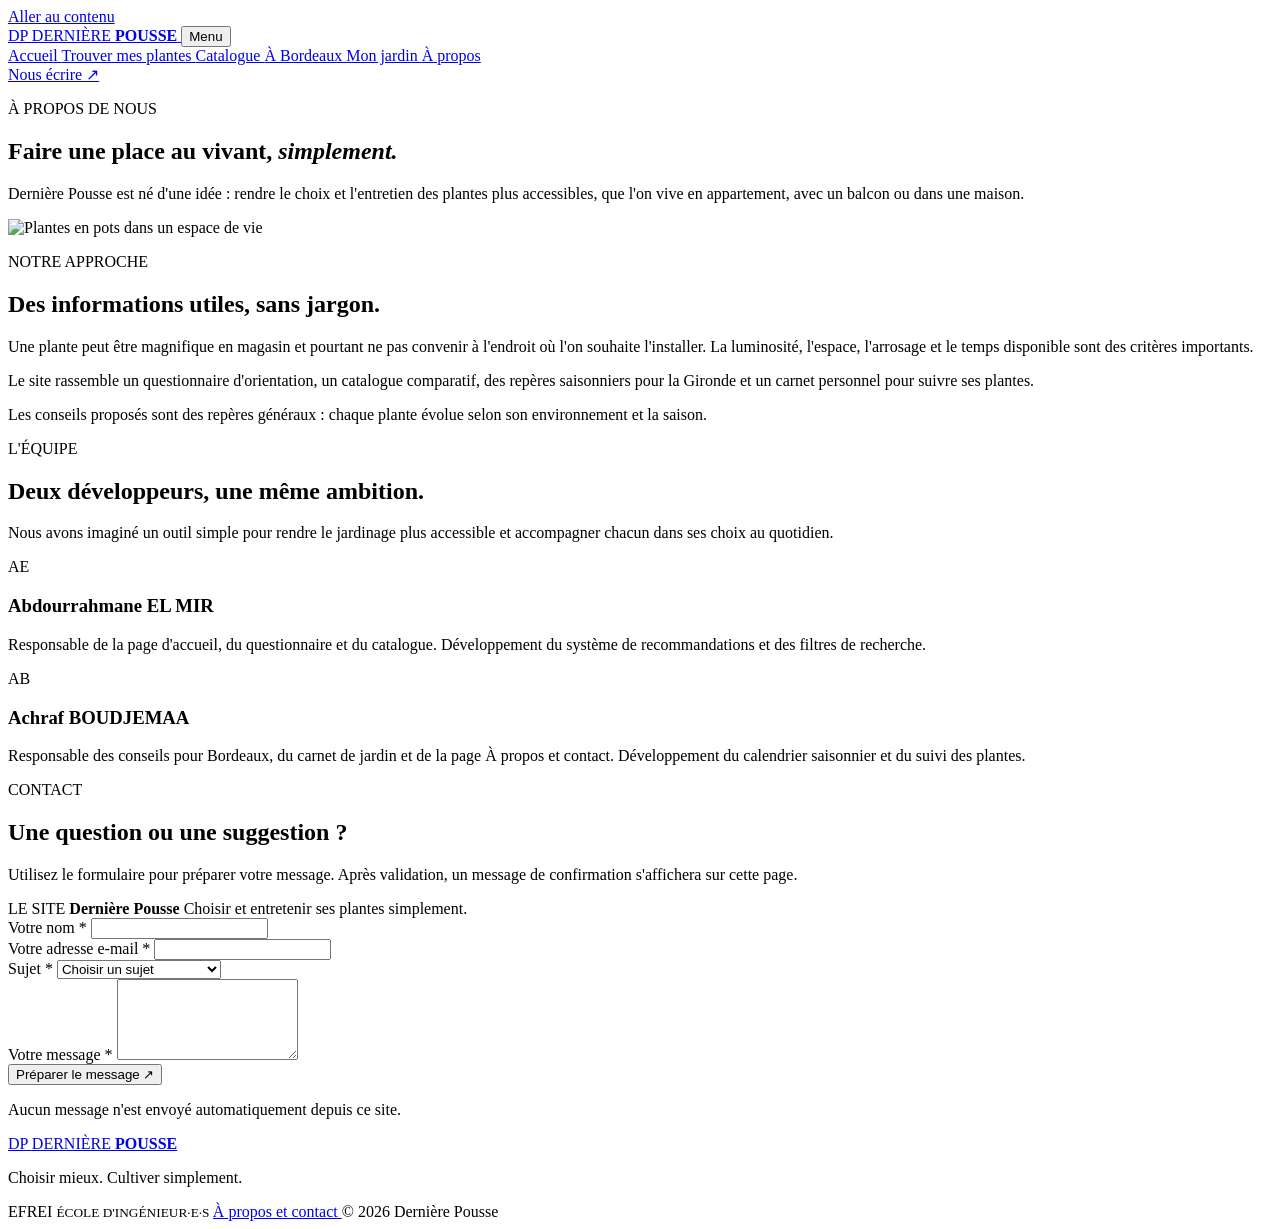
==== html/a-propos-contact.html @ ca69b64d "Rename a-propos-contact.html to html/a-propos-contact.html" ====
<!DOCTYPE html>
<html lang="fr">

<head>
    <meta charset="UTF-8">
    <meta name="viewport" content="width=device-width, initial-scale=1">
    <meta
        name="description"
        content="Présentation de Dernière Pousse et formulaire de contact."
    >

    <title>À propos et contact — Dernière Pousse</title>

    <link rel="preconnect" href="https://fonts.googleapis.com">
    <link rel="preconnect" href="https://fonts.gstatic.com" crossorigin>

    <link
        href="https://fonts.googleapis.com/css2?family=DM+Sans:wght@400;500;600;700&family=Playfair+Display:wght@500;600;700&display=swap"
        rel="stylesheet"
    >

    <link rel="stylesheet" href="css/style.css">

    <script src="js/main.js" defer></script>
    <script src="js/contact.js" defer></script>
</head>

<body>

    <a class="skip-link" href="#contenu">
        Aller au contenu
    </a>

    <header class="site-header">
        <div class="container header-inner">

            <a class="brand" href="index.html">
                <span class="brand-mark">
                    DP
                </span>

                <span>
                    DERNIÈRE
                    <strong>POUSSE</strong>
                </span>
            </a>

            <button
                class="menu-toggle"
                type="button"
                aria-controls="navigation"
                onclick="ouvrirMenu()"
            >
                Menu
            </button>

            <nav
                class="nav"
                id="navigation"
                aria-label="Navigation principale"
            >
                <a href="index.html">
                    Accueil
                </a>

                <a href="trouver-mes-plantes.html">
                    Trouver mes plantes
                </a>

                <a href="catalogue.html">
                    Catalogue
                </a>

                <a href="bordeaux.html">
                    À Bordeaux
                </a>

                <a href="mon-jardin.html">
                    Mon jardin
                </a>

                <a
                    href="a-propos-contact.html"
                    aria-current="page"
                >
                    À propos
                </a>
            </nav>

            <a class="header-cta" href="#contact">
                Nous écrire ↗
            </a>

        </div>
    </header>

    <main id="contenu">

        <section class="page-intro container">

            <p class="eyebrow">
                À PROPOS DE NOUS
            </p>

            <h1>
                Faire une place au vivant,
                <em>simplement.</em>
            </h1>

            <p>
                Dernière Pousse est né d'une idée : rendre le choix
                et l'entretien des plantes plus accessibles, que l'on
                vive en appartement, avec un balcon ou dans une maison.
            </p>

        </section>

        <section class="section container about-grid">

            <div class="about-photo">
                <img
                    src="img/a-propos.avif"
                    alt="Plantes en pots dans un espace de vie"
                    loading="lazy"
                >
            </div>

            <div class="about-copy">

                <p class="eyebrow">
                    NOTRE APPROCHE
                </p>

                <h2>
                    Des informations utiles, sans jargon.
                </h2>

                <p>
                    Une plante peut être magnifique en magasin et pourtant
                    ne pas convenir à l'endroit où l'on souhaite l'installer.
                    La luminosité, l'espace, l'arrosage et le temps disponible
                    sont des critères importants.
                </p>

                <p>
                    Le site rassemble un questionnaire d'orientation,
                    un catalogue comparatif, des repères saisonniers
                    pour la Gironde et un carnet personnel pour suivre
                    ses plantes.
                </p>

                <p>
                    Les conseils proposés sont des repères généraux :
                    chaque plante évolue selon son environnement
                    et la saison.
                </p>

            </div>

        </section>

        <section class="section soft-section">

            <div class="container">

                <div class="section-heading">

                    <div>
                        <p class="eyebrow">
                            L'ÉQUIPE
                        </p>

                        <h2>
                            Deux développeurs, une même ambition.
                        </h2>
                    </div>

                    <p>
                        Nous avons imaginé un outil simple pour rendre
                        le jardinage plus accessible et accompagner
                        chacun dans ses choix au quotidien.
                    </p>

                </div>

                <div class="team-grid">

                    <article class="team-card">

                        <span class="team-initials">
                            AE
                        </span>

                        <h3>
                            Abdourrahmane EL MIR
                        </h3>

                        <p>
                            Responsable de la page d'accueil,
                            du questionnaire et du catalogue.
                            Développement du système de recommandations
                            et des filtres de recherche.
                        </p>

                    </article>

                    <article class="team-card">

                        <span class="team-initials">
                            AB
                        </span>

                        <h3>
                            Achraf BOUDJEMAA
                        </h3>

                        <p>
                            Responsable des conseils pour Bordeaux,
                            du carnet de jardin et de la page
                            À propos et contact.
                            Développement du calendrier saisonnier
                            et du suivi des plantes.
                        </p>

                    </article>

                </div>

            </div>

        </section>

        <section
            class="section container contact-layout"
            id="contact"
        >

            <div class="contact-intro">

                <p class="eyebrow">
                    CONTACT
                </p>

                <h2>
                    Une question ou une suggestion ?
                </h2>

                <p>
                    Utilisez le formulaire pour préparer votre message.
                    Après validation, un message de confirmation
                    s'affichera sur cette page.
                </p>

                <div class="contact-detail">

                    <span class="detail-label">
                        LE SITE
                    </span>

                    <strong>
                        Dernière Pousse
                    </strong>

                    <span>
                        Choisir et entretenir ses plantes simplement.
                    </span>

                </div>

            </div>

            <form
                class="panel contact-form"
                id="contact-form"
                onsubmit="envoyerMessage(); return false"
            >

                <div class="field">

                    <label for="contact-name">
                        Votre nom *
                    </label>

                    <input
                        type="text"
                        id="contact-name"
                        name="name"
                        autocomplete="name"
                        maxlength="80"
                        required
                    >

                </div>

                <div class="field">

                    <label for="contact-email">
                        Votre adresse e-mail *
                    </label>

                    <input
                        type="email"
                        id="contact-email"
                        name="email"
                        autocomplete="email"
                        required
                    >

                </div>

                <div class="field">

                    <label for="contact-subject">
                        Sujet *
                    </label>

                    <select
                        id="contact-subject"
                        name="subject"
                        required
                    >
                        <option value="">
                            Choisir un sujet
                        </option>

                        <option value="Question sur une plante">
                            Question sur une plante
                        </option>

                        <option value="Suggestion pour le site">
                            Suggestion pour le site
                        </option>

                        <option value="Autre demande">
                            Autre demande
                        </option>
                    </select>

                </div>

                <div class="field">

                    <label for="contact-message">
                        Votre message *
                    </label>

                    <textarea
                        id="contact-message"
                        name="message"
                        maxlength="1500"
                        rows="5"
                        required
                    ></textarea>

                </div>

                <button
                    class="button button-primary button-full"
                    type="submit"
                >
                    Préparer le message ↗
                </button>

                <p
                    class="form-note"
                    id="contact-feedback"
                    role="status"
                >
                    Aucun message n'est envoyé automatiquement
                    depuis ce site.
                </p>

            </form>

        </section>

    </main>

    <footer class="site-footer">

        <div class="container footer-inner">

            <div>

                <a
                    class="brand brand-footer"
                    href="index.html"
                >
                    <span class="brand-mark">
                        DP
                    </span>

                    <span>
                        DERNIÈRE
                        <strong>POUSSE</strong>
                    </span>
                </a>

                <p>
                    Choisir mieux. Cultiver simplement.
                </p>

            </div>

            <div class="footer-right">

                <span class="school-mark">
                    EFREI

                    <small>
                        ÉCOLE D'INGÉNIEUR·E·S
                    </small>
                </span>

                <a href="a-propos-contact.html">
                    À propos et contact
                </a>

                <span>
                    © 2026 Dernière Pousse
                </span>

            </div>

        </div>

    </footer>

</body>
</html>
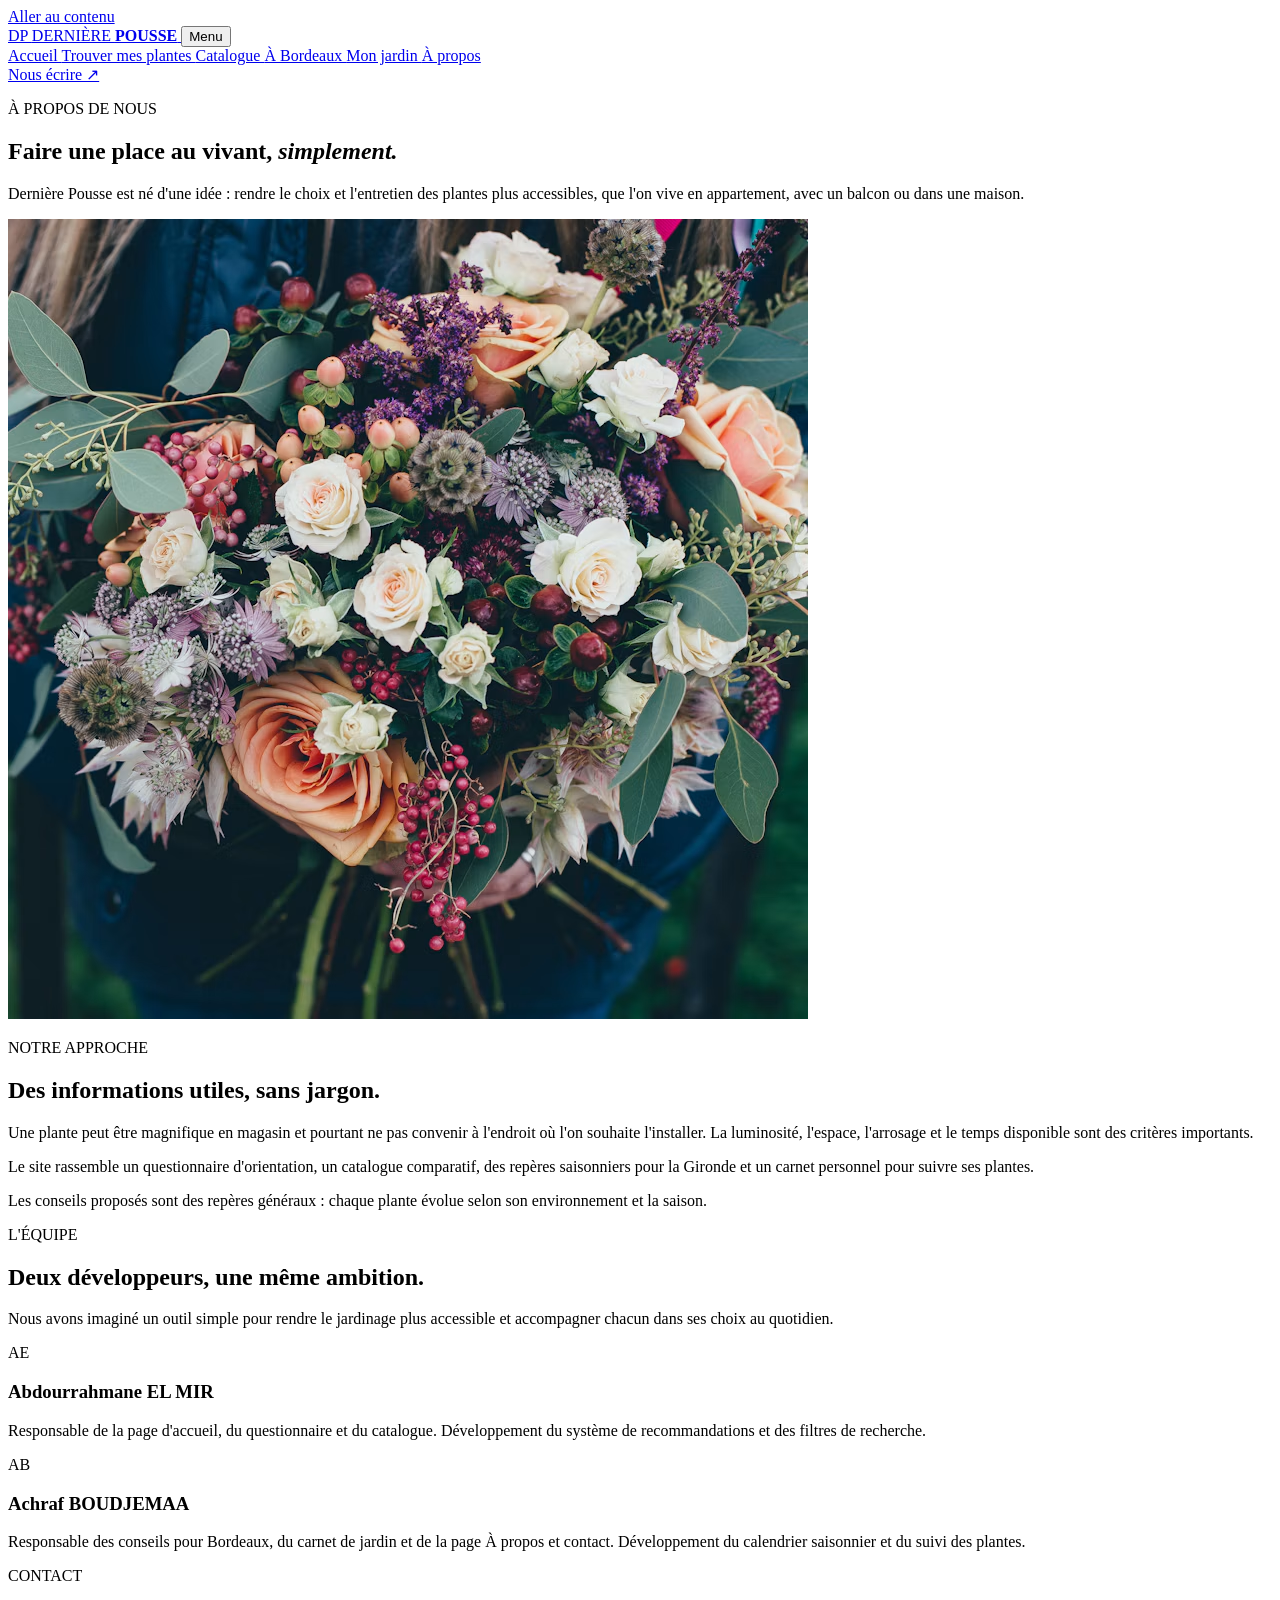
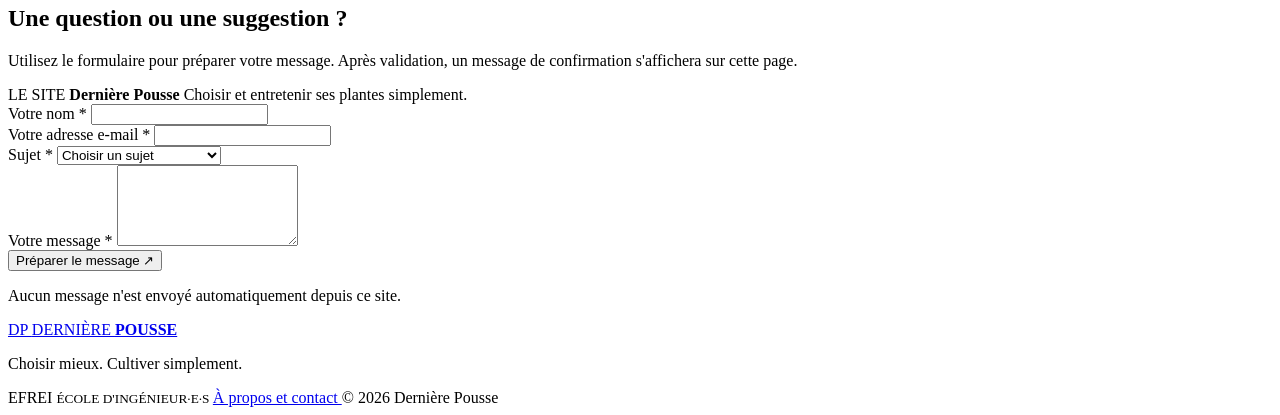
==== commit dc37e54e: "Fix catalog-to-garden integration" ====
--- a/html/a-propos-contact.html
+++ b/html/a-propos-contact.html
@@ -19,10 +19,10 @@
         rel="stylesheet"
     >
 
-    <link rel="stylesheet" href="css/style.css">
-
-    <script src="js/main.js" defer></script>
-    <script src="js/contact.js" defer></script>
+    <link rel="stylesheet" href="../css/style.css">
+
+    <script src="../js/main.js" defer></script>
+    <script src="../js/contact.js" defer></script>
 </head>
 
 <body>
@@ -119,7 +119,7 @@
 
             <div class="about-photo">
                 <img
-                    src="img/a-propos.avif"
+                    src="../img/a-propos.avif"
                     alt="Plantes en pots dans un espace de vie"
                     loading="lazy"
                 >
@@ -427,4 +427,4 @@
     </footer>
 
 </body>
-</html>
+</html>
